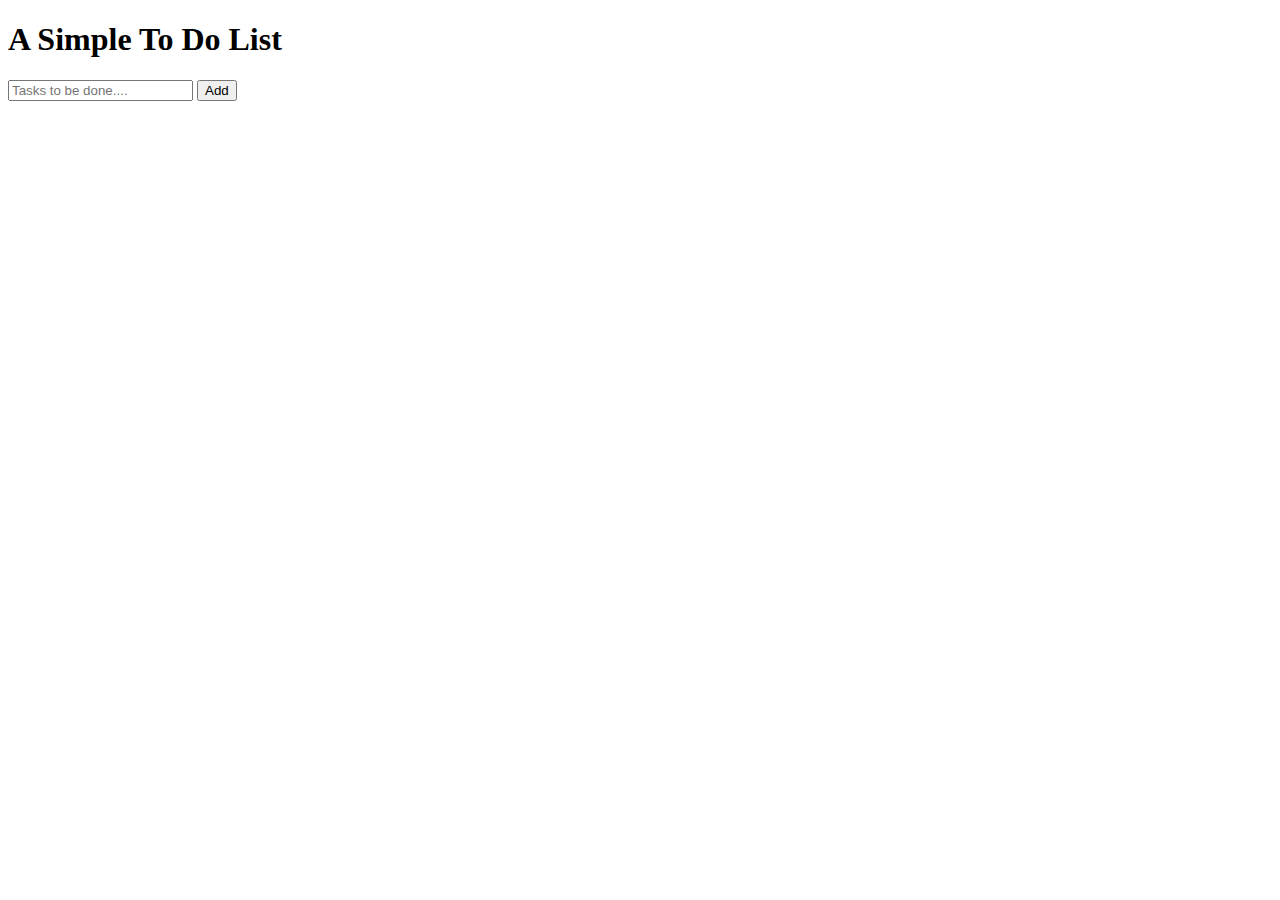
==== To-Do.html @ 74a54af6 "Add files via upload" ====
<!DOCTYPE html>
<html lang="en">
<head>
    <meta charset="UTF-8">
    <meta name="viewport" content="width=device-width, initial-scale=1.0">
    <title>Document</title>
    <link rel="stylesheet" href="/CSS Files/To-do.css">
    <link href="https://fonts.googleapis.com/css2?family=Poppins:wght@500&display=swap" rel="stylesheet">
</head>
<body>
    <h1>A Simple To Do List</h1>
    <div class="center-align">
        <div class="part-one">
            <input type="text" name="" id="" class="input-element" placeholder="Tasks to be done....">
            <button class="add-button">Add</button>
        </div>

        <div class="display-element-div">
            <div class="display-element"></div>
        </div>
        <script src="/JS Files/To-Do.js"></script>
    </div>
</body>
</html>
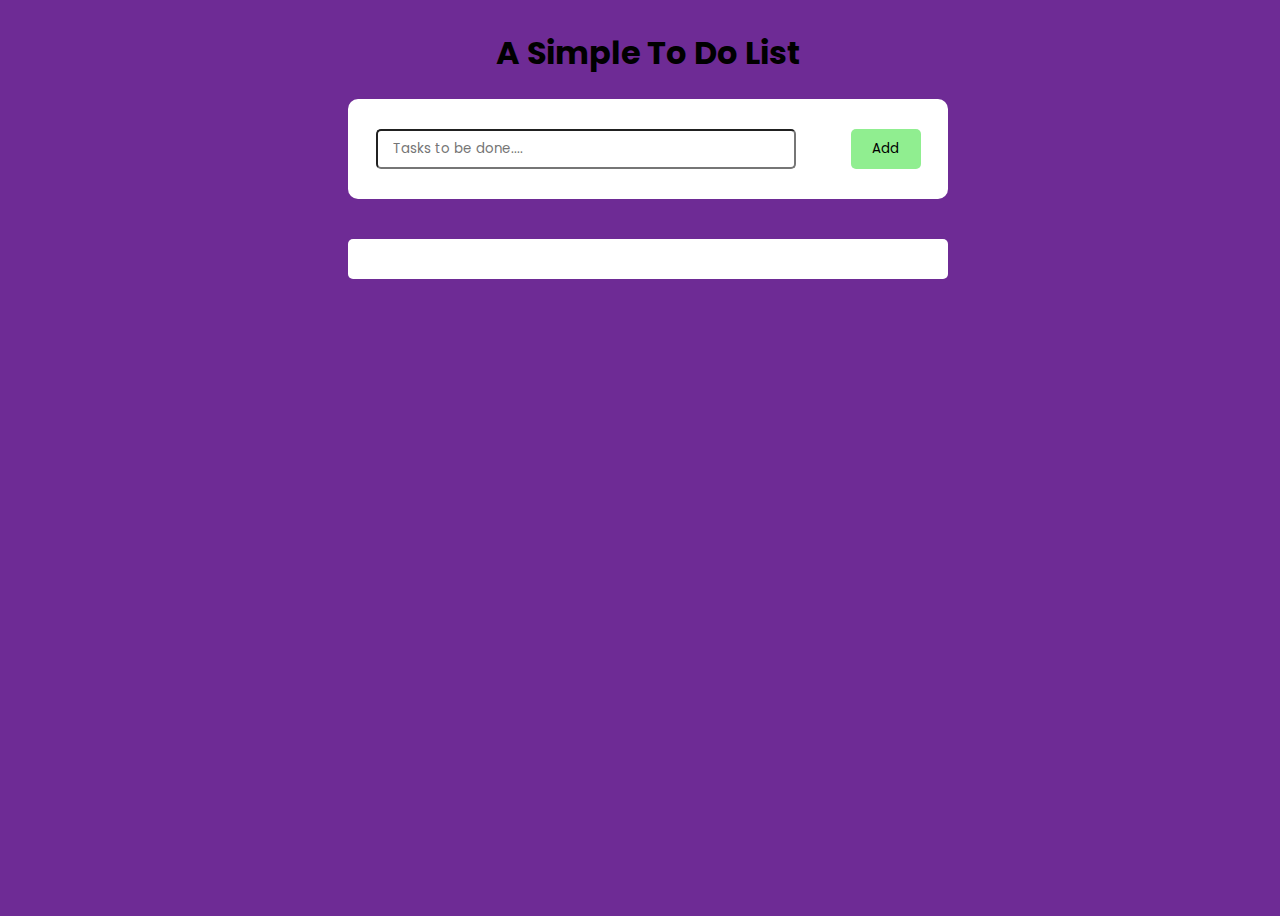
==== commit 6002da0f: "Update To-Do.html" ====
--- a/To-Do.html
+++ b/To-Do.html
@@ -4,7 +4,7 @@
     <meta charset="UTF-8">
     <meta name="viewport" content="width=device-width, initial-scale=1.0">
     <title>Document</title>
-    <link rel="stylesheet" href="/CSS Files/To-do.css">
+    <link rel="stylesheet" href="To-do.css">
     <link href="https://fonts.googleapis.com/css2?family=Poppins:wght@500&display=swap" rel="stylesheet">
 </head>
 <body>
@@ -18,7 +18,7 @@
         <div class="display-element-div">
             <div class="display-element"></div>
         </div>
-        <script src="/JS Files/To-Do.js"></script>
+        <script src="To-Do.js"></script>
     </div>
 </body>
-</html>+</html>
--- a/To-do.css
+++ b/To-do.css
@@ -0,0 +1,68 @@
+*{
+    font-family: 'Poppins';
+    box-sizing: border-box;
+}
+body{
+    display: flex;
+    justify-content: flex-start;
+    align-items: center;
+    height: 100vh;
+    width: 100vw;
+    background-color: rgba(81, 0, 128, 0.83);
+    flex-direction: column;
+    overflow-x: hidden;
+    
+}
+.display-element{
+    width: 500px;
+    display: grid;
+    grid-template-columns: 430px 70px;
+    row-gap: 20px;
+    
+}
+.add-button{
+    border: none;
+    height: 40px;
+    border-radius: 5px;
+    background-color: lightgreen;
+    width: 70px;
+}
+.remove-button{
+    border: none;
+    height: 40px;
+    background-color: rgba(255, 0, 0, 0.789);
+    border-radius: 5px;
+}
+.paragraph-element{
+    
+    
+    width: 80%;
+    border-bottom: 1px solid black;
+    
+    text-align: center;
+    margin: 0 auto;
+    padding-top: 10px;
+}
+input{
+    height: 40px;
+    border-radius: 5px;
+    padding: 0px 15px 0px 15px;
+    width: 70%;
+}
+.part-one{
+    background-color: white;
+    display: flex;
+    justify-content: space-around;
+    align-items: center;
+    height: 100px;
+    border-radius: 10px;
+    
+}
+.display-element-div{
+    width: 600px;
+    background-color: white;
+    margin-top: 40px;
+    border-radius: 5px;
+    padding: 20px;
+    height: auto;
+}
